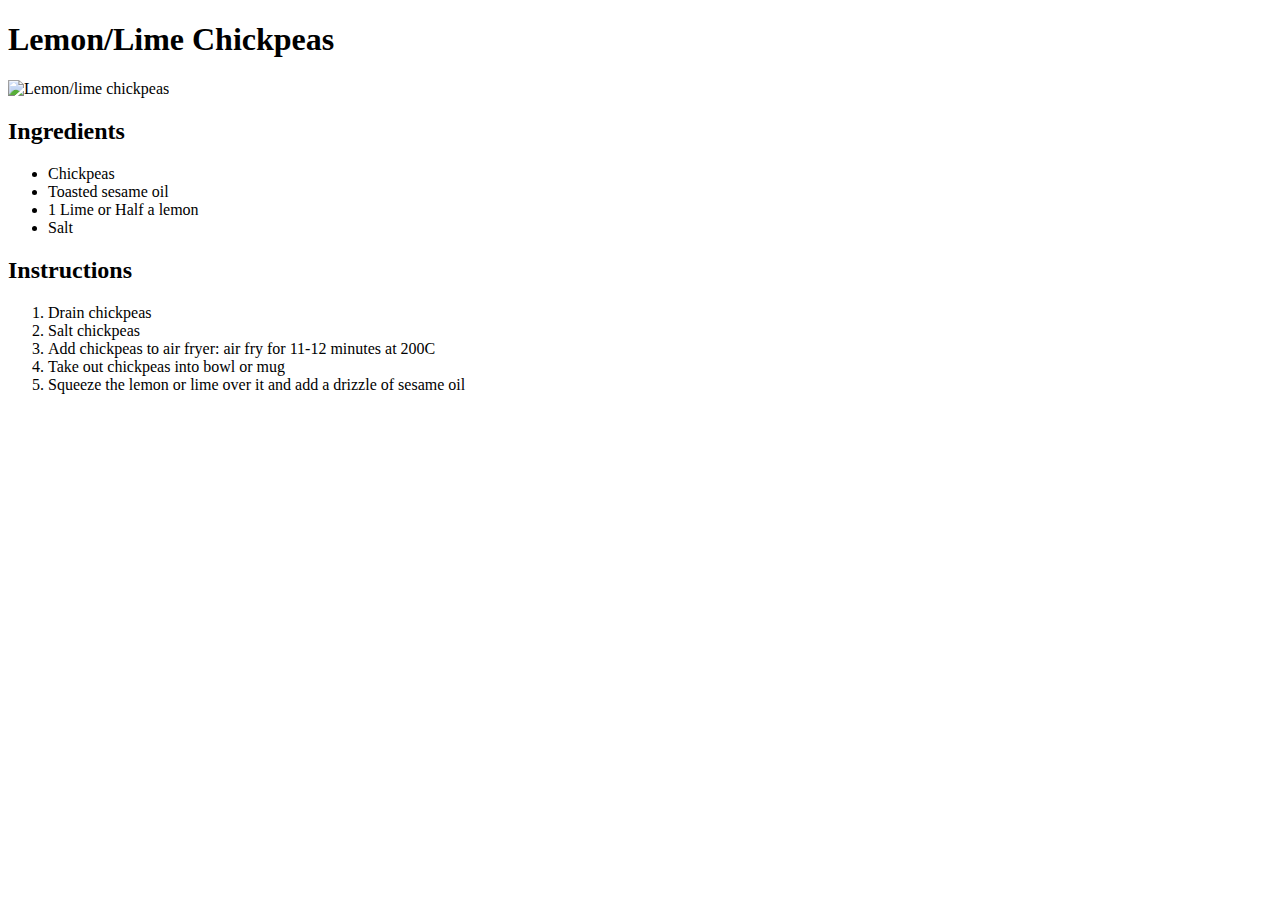
==== pages/chickpeas.html @ 0936a3a8 "Write lemon chickpea recipe page" ====
<!DOCTYPE html>
<html lang="en">
<head>
    <meta charset="UTF-8">
    <meta name="viewport" content="width=device-width, initial-scale=1.0">
    <title>Lemon/Lime Chickpeas</title>
</head>
<body>
    <h1>Lemon/Lime Chickpeas</h1>
    <img src="https://cdn.loveandlemons.com/wp-content/uploads/2024/05/air-fryer-chickpeas-recipe.jpg" alt="Lemon/lime chickpeas">
    <p></p>
    <h2>Ingredients</h2>
    <ul>
        <li>Chickpeas</li>
        <li>Toasted sesame oil</li>
        <li>1 Lime or Half a lemon</li>
        <li>Salt</li>
    </ul>
    <h2>Instructions</h2>
    <ol>
        <li>Drain chickpeas</li>
        <li>Salt chickpeas</li>
        <li>Add chickpeas to air fryer: air fry for 11-12 minutes at 200C</li>
        <li>Take out chickpeas into bowl or mug</li>
        <li>Squeeze the lemon or lime over it and add a drizzle of sesame oil</li>
    </ol>
</body>
</html>
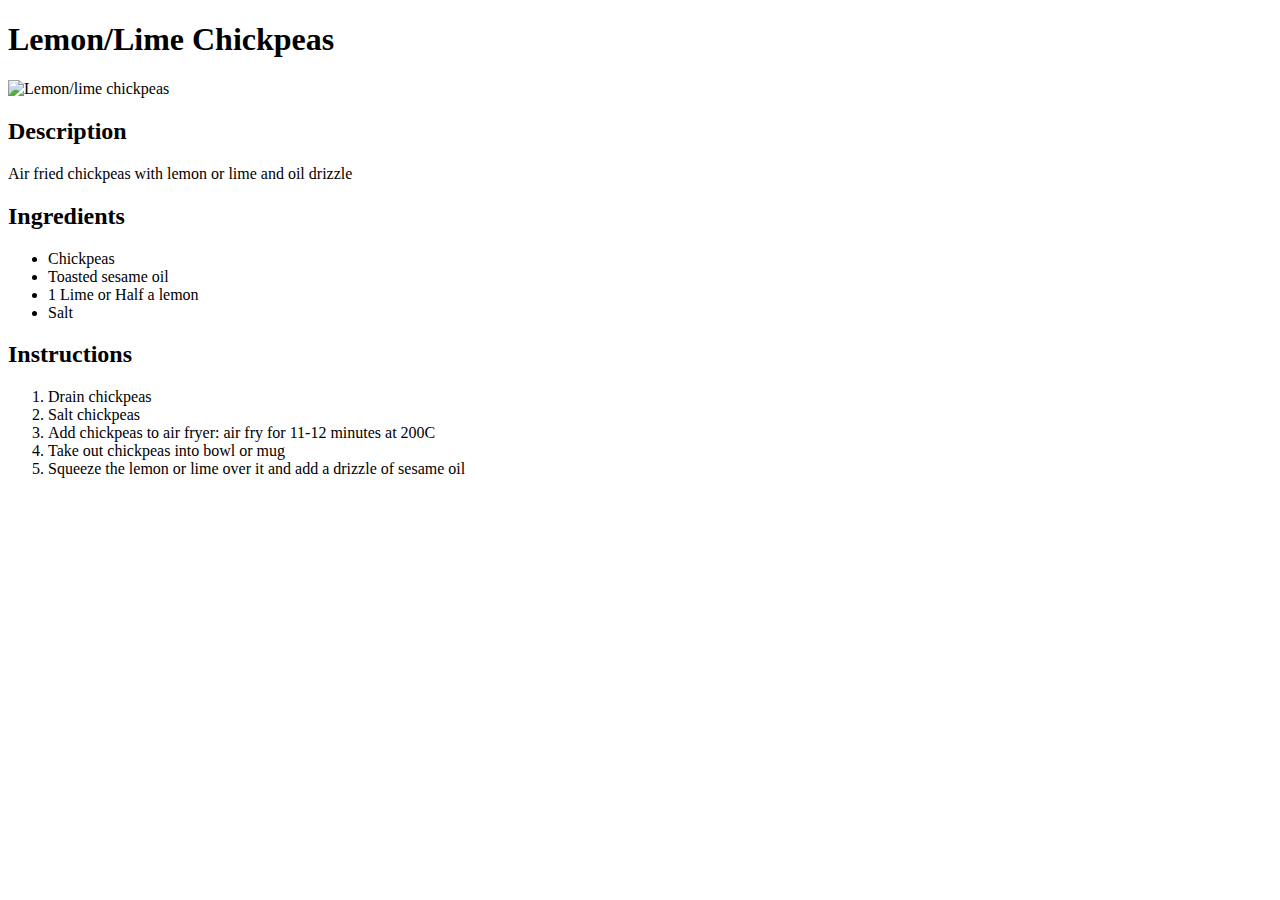
==== commit fe9b90a5: "Add description to each recipe" ====
--- a/pages/chickpeas.html
+++ b/pages/chickpeas.html
@@ -7,8 +7,10 @@
 </head>
 <body>
     <h1>Lemon/Lime Chickpeas</h1>
-    <img src="https://cdn.loveandlemons.com/wp-content/uploads/2024/05/air-fryer-chickpeas-recipe.jpg" alt="Lemon/lime chickpeas">
+    <img src="https://cdn.loveandlemons.com/wp-content/uploads/2024/05/air-fryer-chickpeas-recipe.jpg" alt="Lemon/lime chickpeas" width="500" height="500">
     <p></p>
+    <h2>Description</h2>
+    <p>Air fried chickpeas with lemon or lime and oil drizzle</p>
     <h2>Ingredients</h2>
     <ul>
         <li>Chickpeas</li>
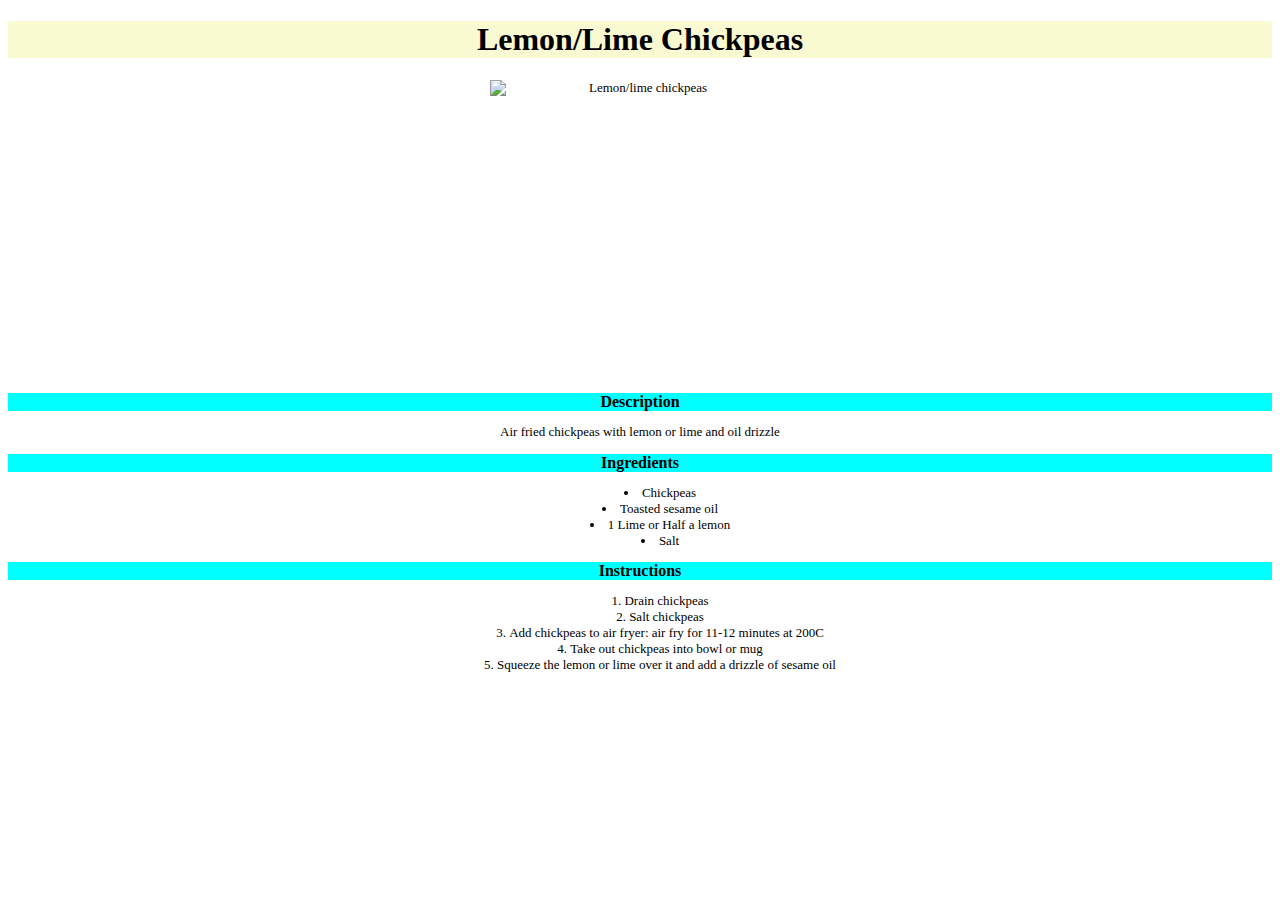
==== commit 51241a98: "Add CSS" ====
--- a/pages/chickpeas.html
+++ b/pages/chickpeas.html
@@ -4,9 +4,10 @@
     <meta charset="UTF-8">
     <meta name="viewport" content="width=device-width, initial-scale=1.0">
     <title>Lemon/Lime Chickpeas</title>
+    <link rel="stylesheet" href="../style.css">
 </head>
 <body>
-    <h1>Lemon/Lime Chickpeas</h1>
+    <h1 class="top-of-page" id="yellow">Lemon/Lime Chickpeas</h1>
     <img src="https://cdn.loveandlemons.com/wp-content/uploads/2024/05/air-fryer-chickpeas-recipe.jpg" alt="Lemon/lime chickpeas" width="500" height="500">
     <p></p>
     <h2>Description</h2>
--- a/style.css
+++ b/style.css
@@ -0,0 +1,35 @@
+* {
+    font-size: small;
+    text-align: center;
+    list-style-position: inside;
+}
+
+.top-of-page {
+    text-align: center;
+    font-size: xx-large;
+    font-family: Georgia, 'Times New Roman', Times, serif;
+    background-color: aliceblue;
+
+}
+
+img {
+    margin-left: auto;
+    margin-right: auto;
+    display: block;
+    height: auto;
+    width: 300px;
+}
+
+h2 {
+    text-align: center;
+    font-size: medium;
+    background-color: aqua;
+}
+
+#red{
+    background-color: rgb(255, 107, 107)
+}
+
+#yellow{
+    background-color: lightgoldenrodyellow;
+}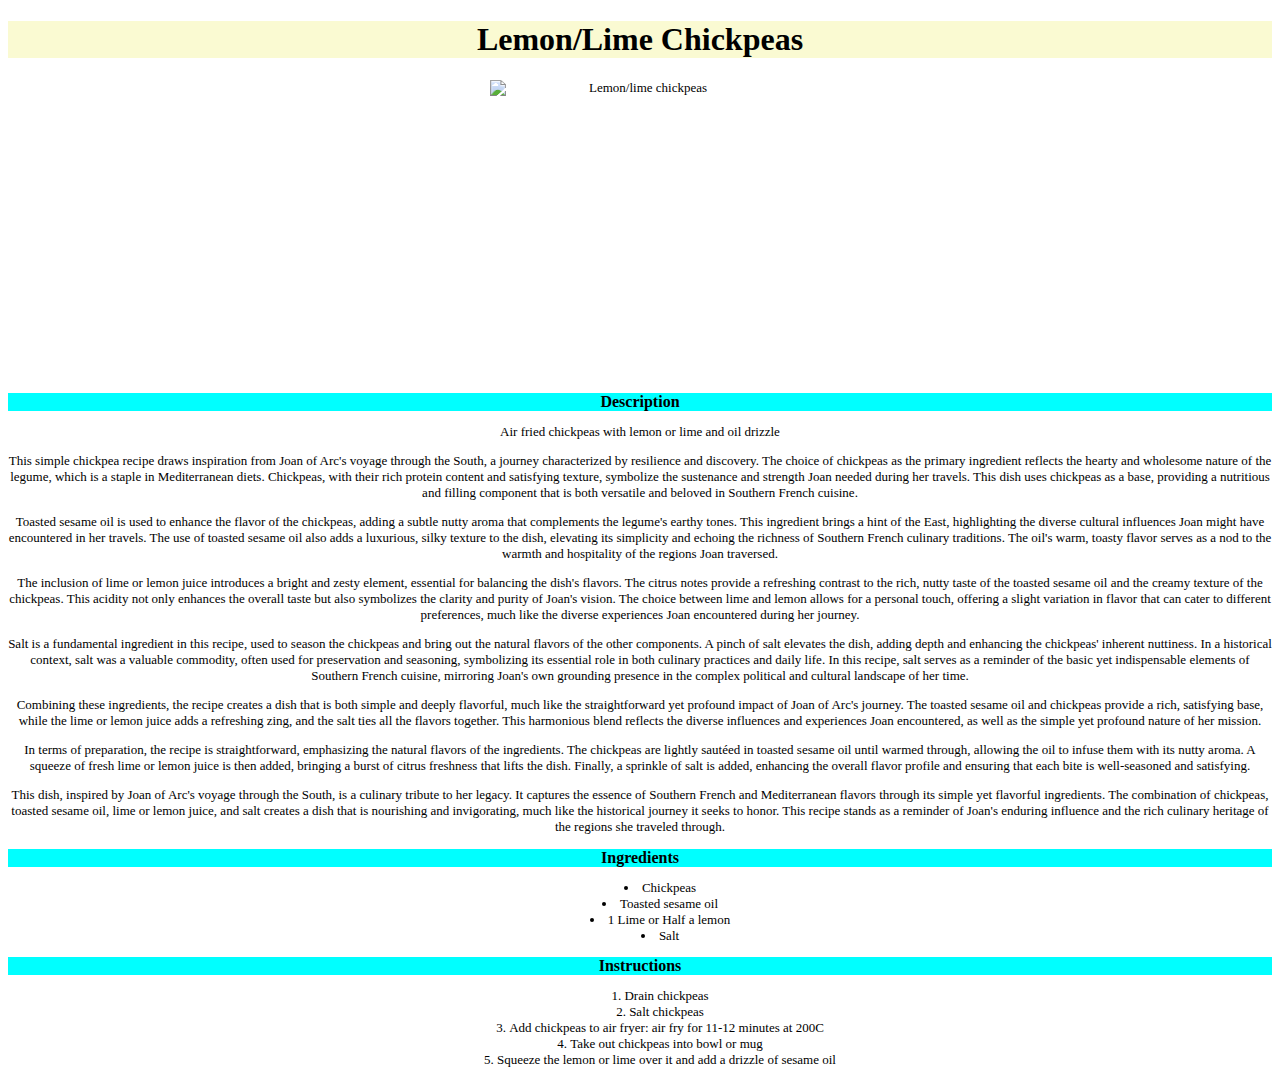
==== commit 88533995: "Add Chat GPT Joan of Arc recipe descriptions" ====
--- a/pages/chickpeas.html
+++ b/pages/chickpeas.html
@@ -12,7 +12,14 @@
     <p></p>
     <h2>Description</h2>
     <p>Air fried chickpeas with lemon or lime and oil drizzle</p>
-    <h2>Ingredients</h2>
+    <p>This simple chickpea recipe draws inspiration from Joan of Arc's voyage through the South, a journey characterized by resilience and discovery. The choice of chickpeas as the primary ingredient reflects the hearty and wholesome nature of the legume, which is a staple in Mediterranean diets. Chickpeas, with their rich protein content and satisfying texture, symbolize the sustenance and strength Joan needed during her travels. This dish uses chickpeas as a base, providing a nutritious and filling component that is both versatile and beloved in Southern French cuisine.</p>
+<p>Toasted sesame oil is used to enhance the flavor of the chickpeas, adding a subtle nutty aroma that complements the legume's earthy tones. This ingredient brings a hint of the East, highlighting the diverse cultural influences Joan might have encountered in her travels. The use of toasted sesame oil also adds a luxurious, silky texture to the dish, elevating its simplicity and echoing the richness of Southern French culinary traditions. The oil's warm, toasty flavor serves as a nod to the warmth and hospitality of the regions Joan traversed.</p>
+<p>The inclusion of lime or lemon juice introduces a bright and zesty element, essential for balancing the dish's flavors. The citrus notes provide a refreshing contrast to the rich, nutty taste of the toasted sesame oil and the creamy texture of the chickpeas. This acidity not only enhances the overall taste but also symbolizes the clarity and purity of Joan's vision. The choice between lime and lemon allows for a personal touch, offering a slight variation in flavor that can cater to different preferences, much like the diverse experiences Joan encountered during her journey.</p>
+<p>Salt is a fundamental ingredient in this recipe, used to season the chickpeas and bring out the natural flavors of the other components. A pinch of salt elevates the dish, adding depth and enhancing the chickpeas' inherent nuttiness. In a historical context, salt was a valuable commodity, often used for preservation and seasoning, symbolizing its essential role in both culinary practices and daily life. In this recipe, salt serves as a reminder of the basic yet indispensable elements of Southern French cuisine, mirroring Joan's own grounding presence in the complex political and cultural landscape of her time.</p>
+<p>Combining these ingredients, the recipe creates a dish that is both simple and deeply flavorful, much like the straightforward yet profound impact of Joan of Arc's journey. The toasted sesame oil and chickpeas provide a rich, satisfying base, while the lime or lemon juice adds a refreshing zing, and the salt ties all the flavors together. This harmonious blend reflects the diverse influences and experiences Joan encountered, as well as the simple yet profound nature of her mission.</p>
+<p>In terms of preparation, the recipe is straightforward, emphasizing the natural flavors of the ingredients. The chickpeas are lightly sautéed in toasted sesame oil until warmed through, allowing the oil to infuse them with its nutty aroma. A squeeze of fresh lime or lemon juice is then added, bringing a burst of citrus freshness that lifts the dish. Finally, a sprinkle of salt is added, enhancing the overall flavor profile and ensuring that each bite is well-seasoned and satisfying.</p>
+<p>This dish, inspired by Joan of Arc's voyage through the South, is a culinary tribute to her legacy. It captures the essence of Southern French and Mediterranean flavors through its simple yet flavorful ingredients. The combination of chickpeas, toasted sesame oil, lime or lemon juice, and salt creates a dish that is nourishing and invigorating, much like the historical journey it seeks to honor. This recipe stands as a reminder of Joan's enduring influence and the rich culinary heritage of the regions she traveled through.</p>
+        <h2>Ingredients</h2>
     <ul>
         <li>Chickpeas</li>
         <li>Toasted sesame oil</li>
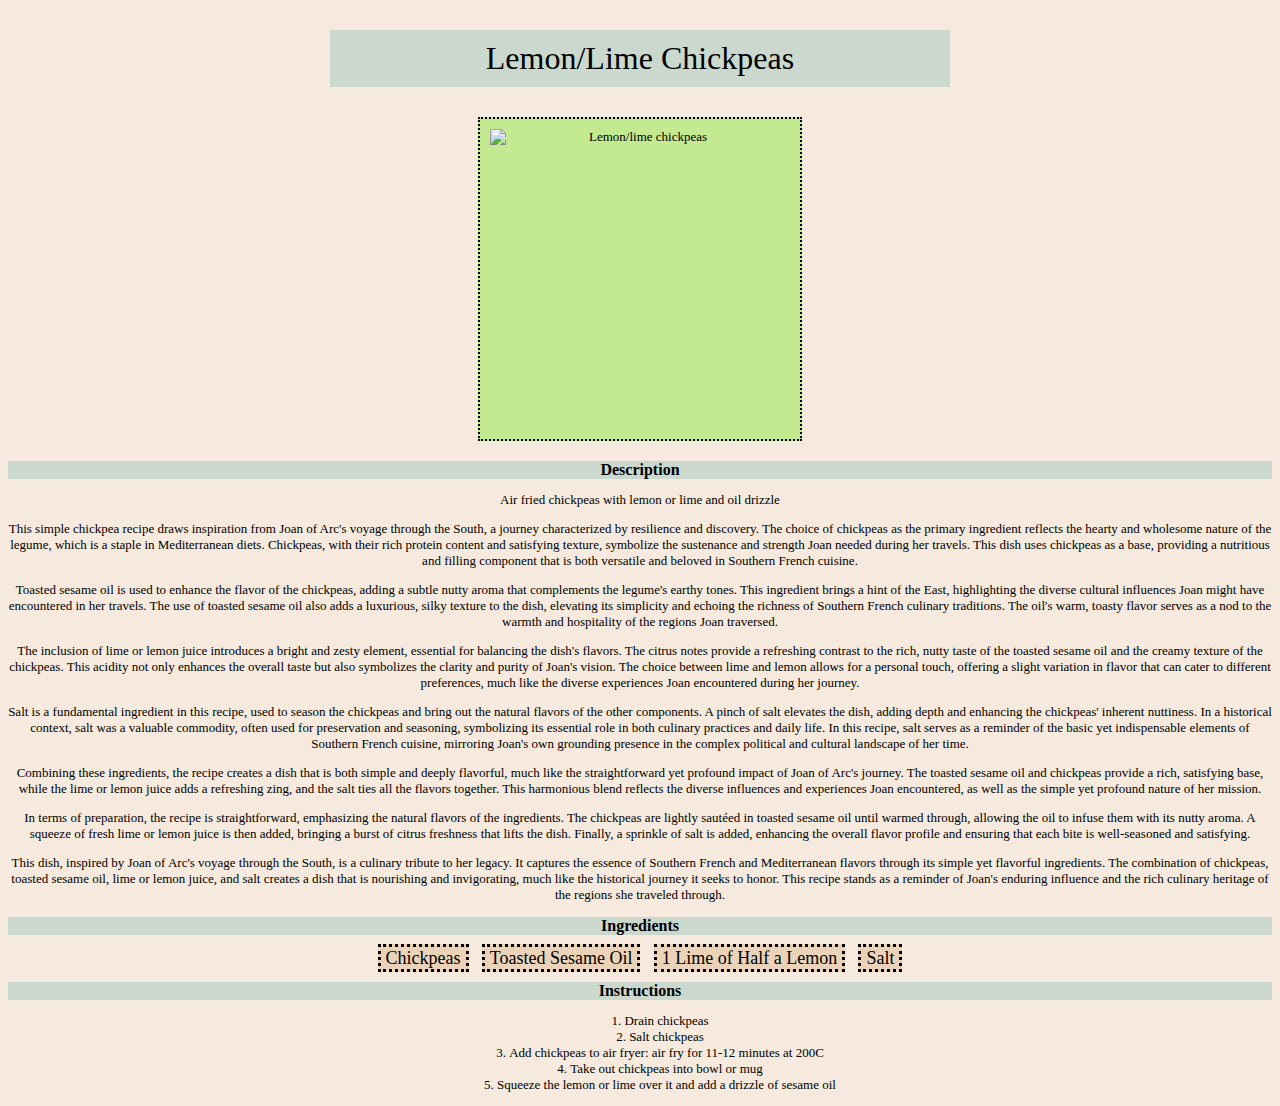
==== commit 347cb292: "Upgrade visuals with more advanced CSS" ====
--- a/pages/chickpeas.html
+++ b/pages/chickpeas.html
@@ -7,8 +7,10 @@
     <link rel="stylesheet" href="../style.css">
 </head>
 <body>
-    <h1 class="top-of-page" id="yellow">Lemon/Lime Chickpeas</h1>
-    <img src="https://cdn.loveandlemons.com/wp-content/uploads/2024/05/air-fryer-chickpeas-recipe.jpg" alt="Lemon/lime chickpeas" width="500" height="500">
+    <div class="header">Lemon/Lime Chickpeas</div>
+    <div class="picture">
+        <img src="https://cdn.loveandlemons.com/wp-content/uploads/2024/05/air-fryer-chickpeas-recipe.jpg" alt="Lemon/lime chickpeas" width="500" height="500">
+    </div>
     <p></p>
     <h2>Description</h2>
     <p>Air fried chickpeas with lemon or lime and oil drizzle</p>
@@ -20,12 +22,12 @@
 <p>In terms of preparation, the recipe is straightforward, emphasizing the natural flavors of the ingredients. The chickpeas are lightly sautéed in toasted sesame oil until warmed through, allowing the oil to infuse them with its nutty aroma. A squeeze of fresh lime or lemon juice is then added, bringing a burst of citrus freshness that lifts the dish. Finally, a sprinkle of salt is added, enhancing the overall flavor profile and ensuring that each bite is well-seasoned and satisfying.</p>
 <p>This dish, inspired by Joan of Arc's voyage through the South, is a culinary tribute to her legacy. It captures the essence of Southern French and Mediterranean flavors through its simple yet flavorful ingredients. The combination of chickpeas, toasted sesame oil, lime or lemon juice, and salt creates a dish that is nourishing and invigorating, much like the historical journey it seeks to honor. This recipe stands as a reminder of Joan's enduring influence and the rich culinary heritage of the regions she traveled through.</p>
         <h2>Ingredients</h2>
-    <ul>
-        <li>Chickpeas</li>
-        <li>Toasted sesame oil</li>
-        <li>1 Lime or Half a lemon</li>
-        <li>Salt</li>
-    </ul>
+        <div class="ingredients">
+            <div>Chickpeas</div>
+            <div>Toasted Sesame Oil</div>
+            <div>1 Lime of Half a Lemon</div>
+            <div>Salt</div>
+        </div>  
     <h2>Instructions</h2>
     <ol>
         <li>Drain chickpeas</li>
--- a/style.css
+++ b/style.css
@@ -1,16 +1,70 @@
+/* blue         #51A3A3 
+eggplant        #75485E
+butterscotch    #CB904D   
+citron          #DFCC74 
+green           #C3E991
+*/
+
 * {
     font-size: small;
     text-align: center;
     list-style-position: inside;
 }
 
-.top-of-page {
+body{
+    background-color: #CB904D30;
+}
+
+a,
+a:focus{
+    color: inherit;
+    background-color: transparent;
+    outline: none;
+}
+
+a:link{
+    text-decoration: none;
+}
+
+.header {
     text-align: center;
     font-size: xx-large;
     font-family: Georgia, 'Times New Roman', Times, serif;
-    background-color: aliceblue;
+    background-color: #51A3A340 ;
+    width: 600px;
+    margin: 30px auto;
+    padding: 10px;
 
 }
+
+.recipe-link{
+    text-align: center;
+    font-size: x-large;
+    font-family: Georgia, 'Times New Roman', Times, serif;
+    background-color: #CB904D40;
+    width: 1000px;
+    margin: 10px auto;
+    padding: 10px;
+}
+
+.recipe-link *{
+    text-align: center;
+    font-size: x-large;
+    font-family: Georgia, 'Times New Roman', Times, serif;
+    background-color: transparent;
+    width: 1000px;
+    margin: 10px auto;
+    padding: 10px;
+}
+
+.picture {
+    width: 300px;
+    padding: 10px;
+    border: 2px dotted black;
+    background-color: #C3E991;
+    margin: 20px auto;
+}
+
 
 img {
     margin-left: auto;
@@ -23,7 +77,7 @@
 h2 {
     text-align: center;
     font-size: medium;
-    background-color: aqua;
+    background-color: #51A3A340;
 }
 
 #red{
@@ -32,4 +86,17 @@
 
 #yellow{
     background-color: lightgoldenrodyellow;
+}
+
+.ingredients{
+    margin: 0px auto;
+}
+
+.ingredients * {
+    display: inline;
+    padding: 1px 5px;
+    margin: 5px;
+    background-color: #CB904D40;
+    font-size: large;
+    border: dotted black;
 }